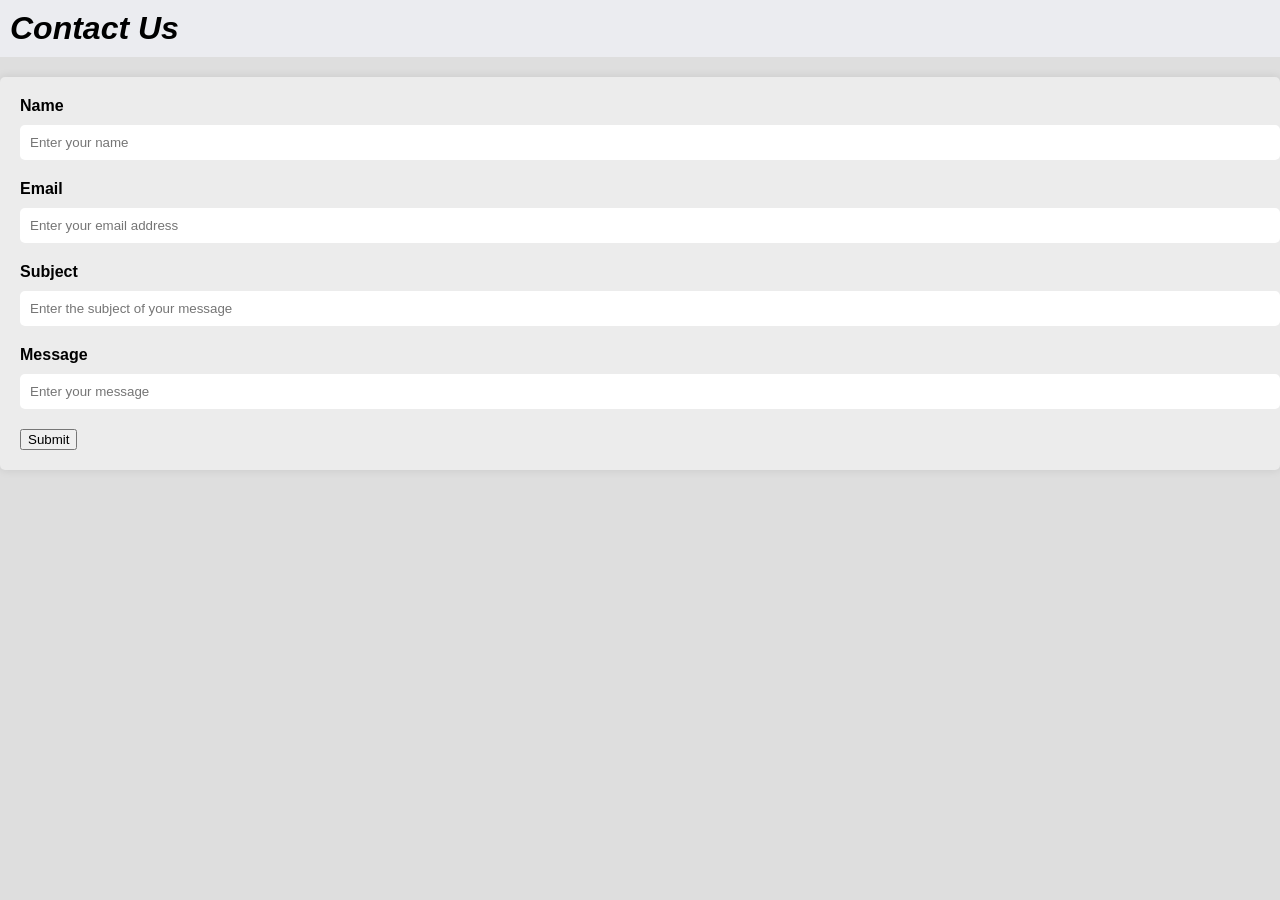
==== Web 4.html @ 01e3fc35 "all files commited" ====
<!DOCTYPE html>
<html>
<head>
	<title>Contact Us</title>
	<style>
		body {
			font-family: Arial, sans-serif;
			background-color: #DEDEDE;
		}
		body{
			background-image:url("image9.webp");
			background-size:cover;
			font-family:'Segoe UI',Tahoma,Geneva,Verdana,sans-serif;
			color:black;
			margin:0;
			padding:0;
			}

		header {
			background-color:#EBECF0;
			color: #000000;
			padding: 10px;
		}

		h1 {
			margin: 0;
		}

		form {
			background-color: #ECECEC;
			padding: 20px;
			border-radius: 5px;
			box-shadow: 0 0 10px rgba(0,0,0,0.1);
			margin-top: 20px;
		}

		label {
			display: block;
			margin-bottom: 10px;
			font-weight: bold;
		}

		input[type="text"],
		input[type="email"],
		textarea {
			width: 100%;
			padding: 10px;
			border: none;
			border-radius: 5px;
			margin-bottom: 20px;
		}

		input[type="submit"] {
			background-color: #333;
			color: #fff;
			padding: 10px 20px;
			border: none;
			border-radius: 5px;
			cursor: pointer;
		}

		input[type="submit"]:hover {
			background-color: #666;
		}

	</style>
</head>
<body>
	<header>
		<h1><i>Contact Us</i></h1>
	</header>
	<div class="container">
		<form>
			<label for="name">Name</label>
			<input type="text" id="name" name="name" placeholder="Enter your name">

			<label for="email">Email</label>
			<input type="email" id="email" name="email" placeholder="Enter your email address">

			<label for="subject">Subject</label>
			<input type="text" id="subject" name="subject" placeholder="Enter the subject of your message">

			<label for="message">Message</label>
			<input type="text" id="message" name="message" placeholder="Enter your message"></textarea>
			
			<br>
			<button type="button"
			onclick="document.getElementById('id1').style.color='red'">
			Submit</button>
		</form>
	</div>
</body>
</html>
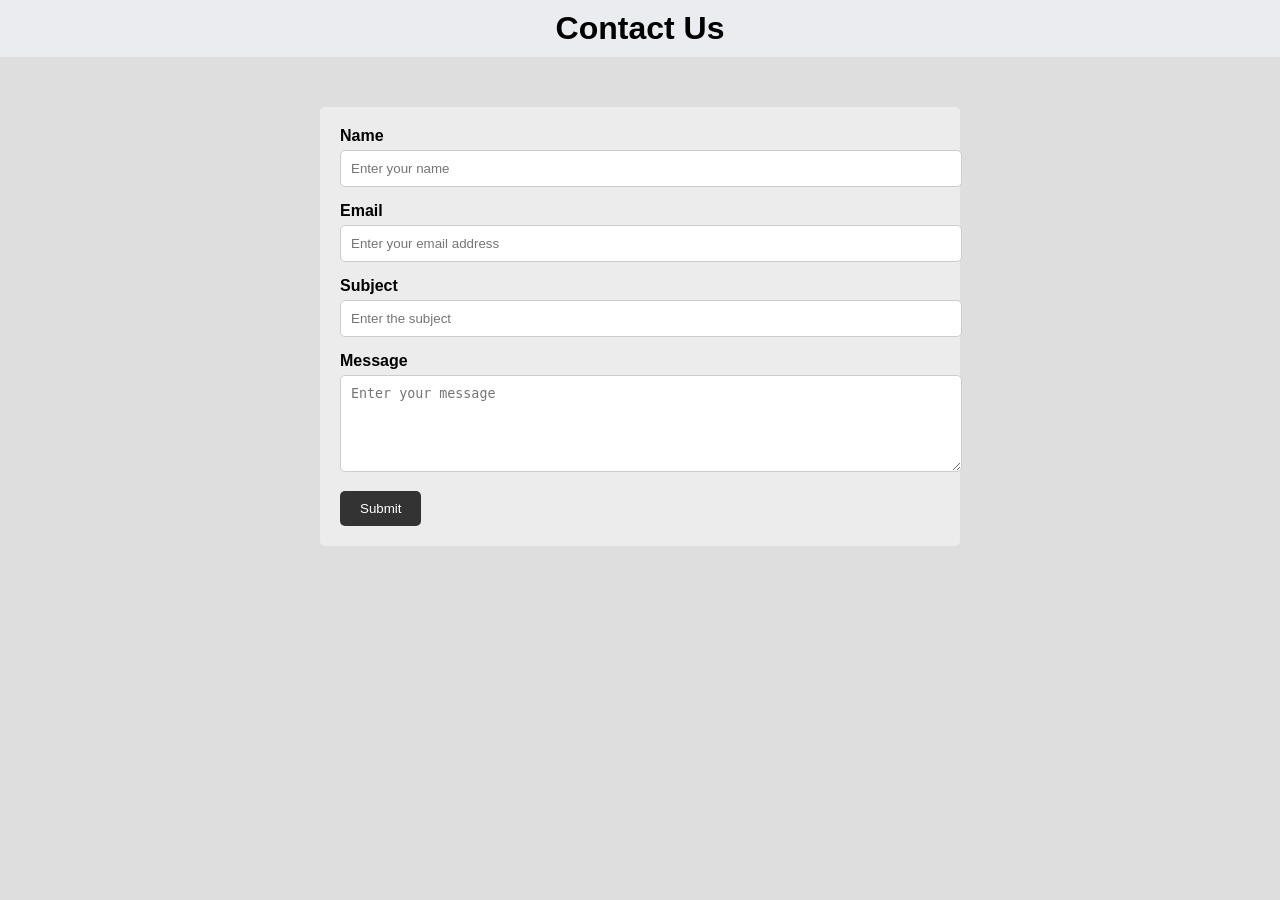
==== commit e1581d76: "simple web page" ====
--- a/Web 4.html
+++ b/Web 4.html
@@ -6,37 +6,33 @@
 		body {
 			font-family: Arial, sans-serif;
 			background-color: #DEDEDE;
+			color: black;
+			margin: 0;
+			padding: 0;
 		}
-		body{
-			background-image:url("image9.webp");
-			background-size:cover;
-			font-family:'Segoe UI',Tahoma,Geneva,Verdana,sans-serif;
-			color:black;
-			margin:0;
-			padding:0;
-			}
 
 		header {
-			background-color:#EBECF0;
+			background-color: #EBECF0;
 			color: #000000;
 			padding: 10px;
+			text-align: center;
 		}
 
 		h1 {
 			margin: 0;
 		}
 
-		form {
+		.container {
+			max-width: 600px;
+			margin: 50px auto;
+			padding: 20px;
 			background-color: #ECECEC;
-			padding: 20px;
 			border-radius: 5px;
-			box-shadow: 0 0 10px rgba(0,0,0,0.1);
-			margin-top: 20px;
 		}
 
 		label {
 			display: block;
-			margin-bottom: 10px;
+			margin-bottom: 5px;
 			font-weight: bold;
 		}
 
@@ -45,14 +41,14 @@
 		textarea {
 			width: 100%;
 			padding: 10px;
-			border: none;
+			margin-bottom: 15px;
+			border: 1px solid #ccc;
 			border-radius: 5px;
-			margin-bottom: 20px;
 		}
 
 		input[type="submit"] {
 			background-color: #333;
-			color: #fff;
+			color: white;
 			padding: 10px 20px;
 			border: none;
 			border-radius: 5px;
@@ -60,15 +56,16 @@
 		}
 
 		input[type="submit"]:hover {
-			background-color: #666;
+			background-color: #555;
 		}
 
 	</style>
 </head>
 <body>
 	<header>
-		<h1><i>Contact Us</i></h1>
+		<h1>Contact Us</h1>
 	</header>
+
 	<div class="container">
 		<form>
 			<label for="name">Name</label>
@@ -78,16 +75,15 @@
 			<input type="email" id="email" name="email" placeholder="Enter your email address">
 
 			<label for="subject">Subject</label>
-			<input type="text" id="subject" name="subject" placeholder="Enter the subject of your message">
+			<input type="text" id="subject" name="subject" placeholder="Enter the subject">
 
 			<label for="message">Message</label>
-			<input type="text" id="message" name="message" placeholder="Enter your message"></textarea>
-			
-			<br>
-			<button type="button"
-			onclick="document.getElementById('id1').style.color='red'">
-			Submit</button>
+			<textarea id="message" name="message" rows="5" placeholder="Enter your message"></textarea>
+
+			<input type="submit" value="Submit">
 		</form>
 	</div>
 </body>
 </html>
+
+
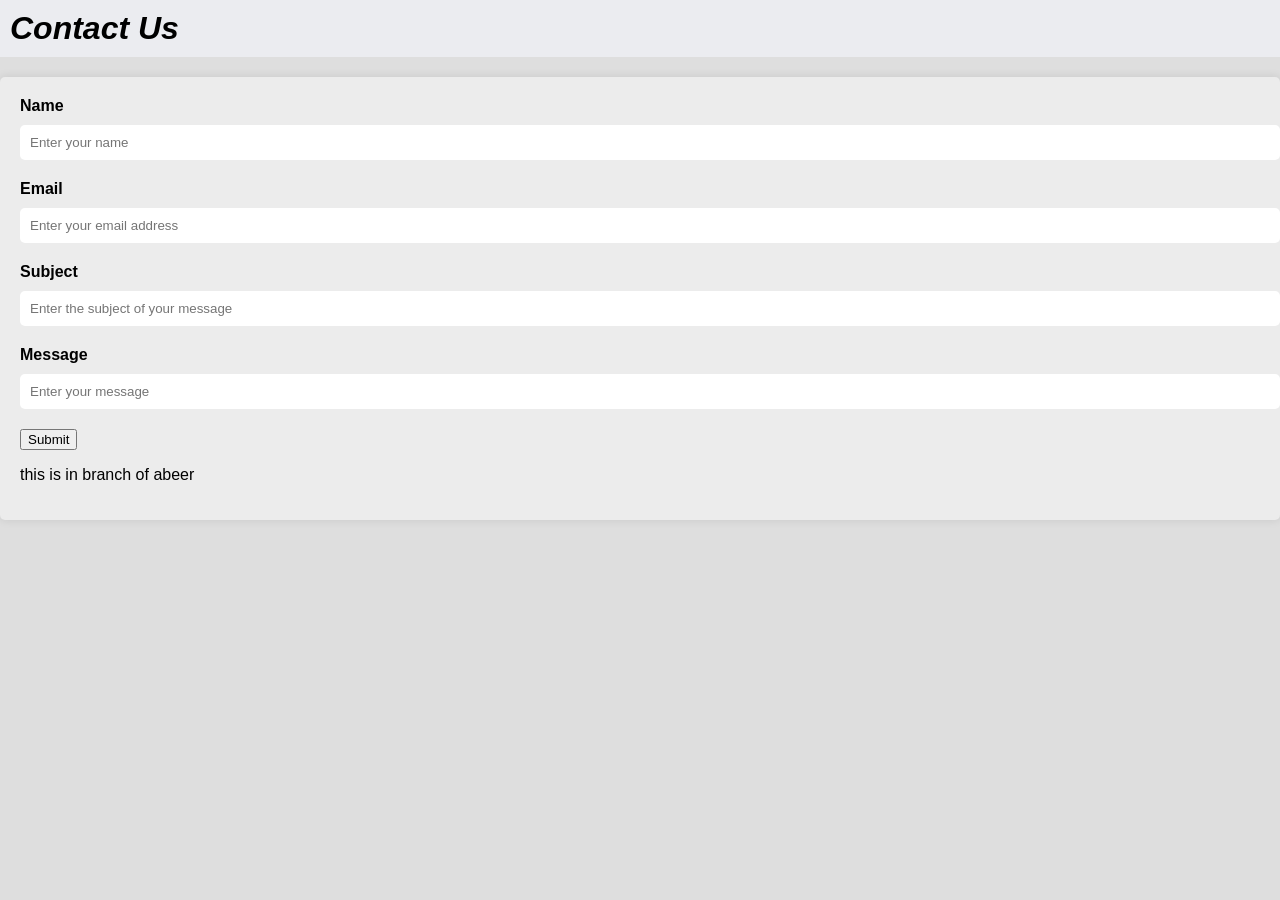
==== commit 6a272bfd: "new para" ====
--- a/Web 4.html
+++ b/Web 4.html
@@ -6,33 +6,37 @@
 		body {
 			font-family: Arial, sans-serif;
 			background-color: #DEDEDE;
-			color: black;
-			margin: 0;
-			padding: 0;
 		}
+		body{
+			background-image:url("image9.webp");
+			background-size:cover;
+			font-family:'Segoe UI',Tahoma,Geneva,Verdana,sans-serif;
+			color:black;
+			margin:0;
+			padding:0;
+			}
 
 		header {
-			background-color: #EBECF0;
+			background-color:#EBECF0;
 			color: #000000;
 			padding: 10px;
-			text-align: center;
 		}
 
 		h1 {
 			margin: 0;
 		}
 
-		.container {
-			max-width: 600px;
-			margin: 50px auto;
+		form {
+			background-color: #ECECEC;
 			padding: 20px;
-			background-color: #ECECEC;
 			border-radius: 5px;
+			box-shadow: 0 0 10px rgba(0,0,0,0.1);
+			margin-top: 20px;
 		}
 
 		label {
 			display: block;
-			margin-bottom: 5px;
+			margin-bottom: 10px;
 			font-weight: bold;
 		}
 
@@ -41,14 +45,14 @@
 		textarea {
 			width: 100%;
 			padding: 10px;
-			margin-bottom: 15px;
-			border: 1px solid #ccc;
+			border: none;
 			border-radius: 5px;
+			margin-bottom: 20px;
 		}
 
 		input[type="submit"] {
 			background-color: #333;
-			color: white;
+			color: #fff;
 			padding: 10px 20px;
 			border: none;
 			border-radius: 5px;
@@ -56,16 +60,15 @@
 		}
 
 		input[type="submit"]:hover {
-			background-color: #555;
+			background-color: #666;
 		}
 
 	</style>
 </head>
 <body>
 	<header>
-		<h1>Contact Us</h1>
+		<h1><i>Contact Us</i></h1>
 	</header>
-
 	<div class="container">
 		<form>
 			<label for="name">Name</label>
@@ -75,15 +78,17 @@
 			<input type="email" id="email" name="email" placeholder="Enter your email address">
 
 			<label for="subject">Subject</label>
-			<input type="text" id="subject" name="subject" placeholder="Enter the subject">
+			<input type="text" id="subject" name="subject" placeholder="Enter the subject of your message">
 
 			<label for="message">Message</label>
-			<textarea id="message" name="message" rows="5" placeholder="Enter your message"></textarea>
-
-			<input type="submit" value="Submit">
+			<input type="text" id="message" name="message" placeholder="Enter your message"></textarea>
+			
+			<br>
+			<button type="button"
+			onclick="document.getElementById('id1').style.color='red'">
+			Submit</button>
+		<p>this is in branch of abeer</p>	
 		</form>
 	</div>
 </body>
 </html>
-
-
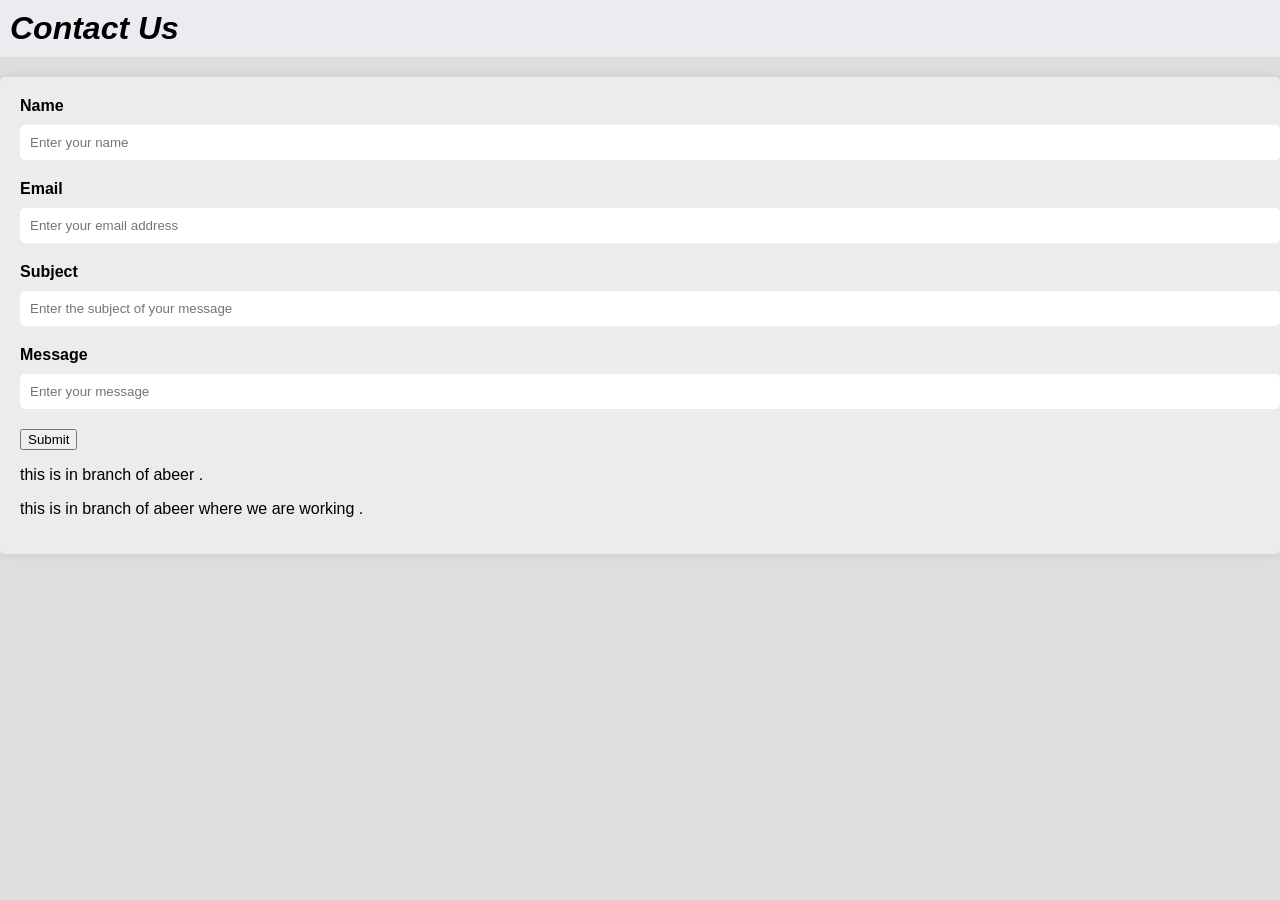
==== commit ecc8c78b: "new line" ====
--- a/Web 4.html
+++ b/Web 4.html
@@ -87,7 +87,8 @@
 			<button type="button"
 			onclick="document.getElementById('id1').style.color='red'">
 			Submit</button>
-		<p>this is in branch of abeer</p>	
+		<p>this is in branch of abeer .</p>	
+		<p>this is in branch of abeer where we are working .</p>	
 		</form>
 	</div>
 </body>
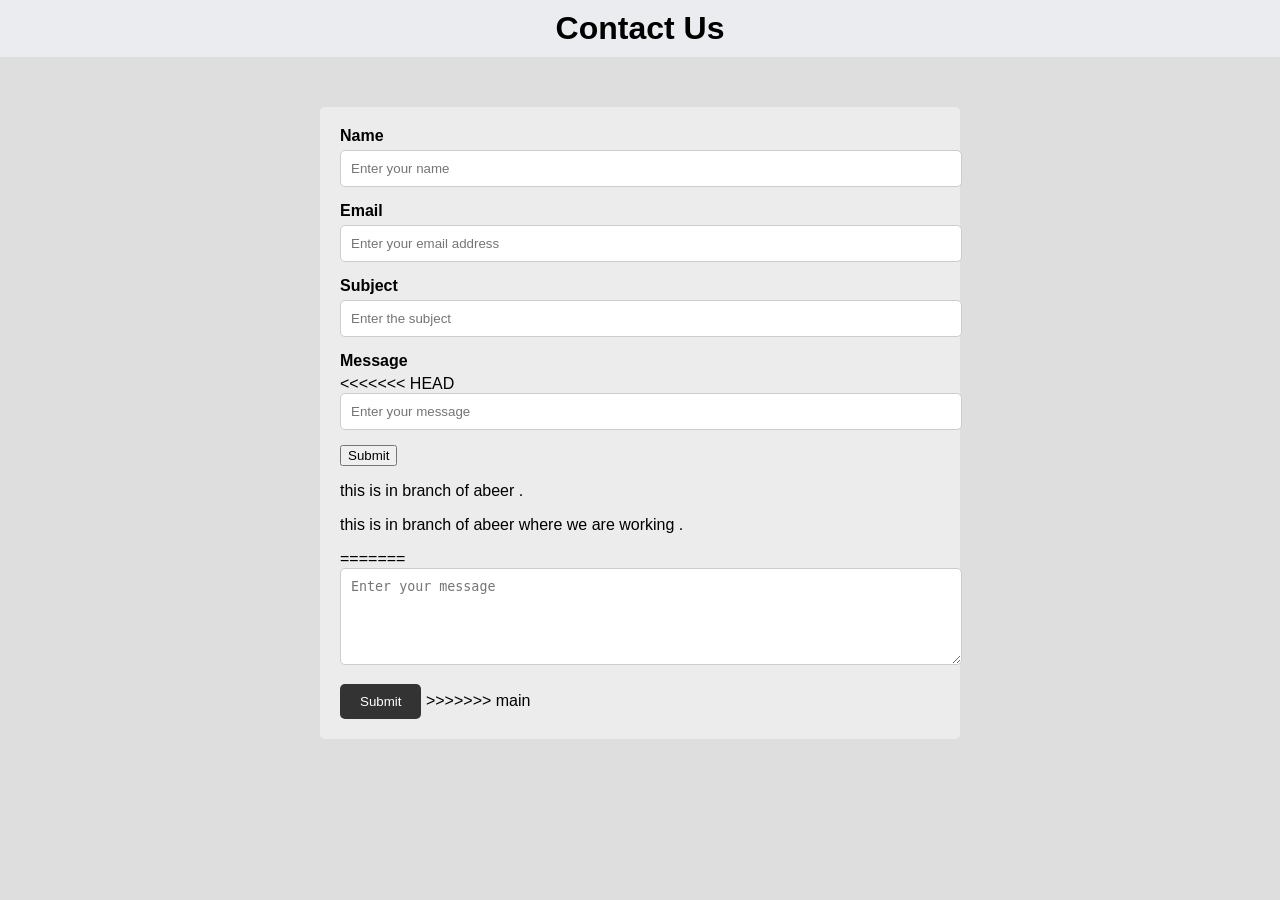
==== commit 61a88e4a: "new feature" ====
--- a/Web 4.html
+++ b/Web 4.html
@@ -6,37 +6,33 @@
 		body {
 			font-family: Arial, sans-serif;
 			background-color: #DEDEDE;
+			color: black;
+			margin: 0;
+			padding: 0;
 		}
-		body{
-			background-image:url("image9.webp");
-			background-size:cover;
-			font-family:'Segoe UI',Tahoma,Geneva,Verdana,sans-serif;
-			color:black;
-			margin:0;
-			padding:0;
-			}
 
 		header {
-			background-color:#EBECF0;
+			background-color: #EBECF0;
 			color: #000000;
 			padding: 10px;
+			text-align: center;
 		}
 
 		h1 {
 			margin: 0;
 		}
 
-		form {
+		.container {
+			max-width: 600px;
+			margin: 50px auto;
+			padding: 20px;
 			background-color: #ECECEC;
-			padding: 20px;
 			border-radius: 5px;
-			box-shadow: 0 0 10px rgba(0,0,0,0.1);
-			margin-top: 20px;
 		}
 
 		label {
 			display: block;
-			margin-bottom: 10px;
+			margin-bottom: 5px;
 			font-weight: bold;
 		}
 
@@ -45,14 +41,14 @@
 		textarea {
 			width: 100%;
 			padding: 10px;
-			border: none;
+			margin-bottom: 15px;
+			border: 1px solid #ccc;
 			border-radius: 5px;
-			margin-bottom: 20px;
 		}
 
 		input[type="submit"] {
 			background-color: #333;
-			color: #fff;
+			color: white;
 			padding: 10px 20px;
 			border: none;
 			border-radius: 5px;
@@ -60,15 +56,16 @@
 		}
 
 		input[type="submit"]:hover {
-			background-color: #666;
+			background-color: #555;
 		}
 
 	</style>
 </head>
 <body>
 	<header>
-		<h1><i>Contact Us</i></h1>
+		<h1>Contact Us</h1>
 	</header>
+
 	<div class="container">
 		<form>
 			<label for="name">Name</label>
@@ -78,9 +75,10 @@
 			<input type="email" id="email" name="email" placeholder="Enter your email address">
 
 			<label for="subject">Subject</label>
-			<input type="text" id="subject" name="subject" placeholder="Enter the subject of your message">
+			<input type="text" id="subject" name="subject" placeholder="Enter the subject">
 
 			<label for="message">Message</label>
+<<<<<<< HEAD
 			<input type="text" id="message" name="message" placeholder="Enter your message"></textarea>
 			
 			<br>
@@ -89,7 +87,14 @@
 			Submit</button>
 		<p>this is in branch of abeer .</p>	
 		<p>this is in branch of abeer where we are working .</p>	
+=======
+			<textarea id="message" name="message" rows="5" placeholder="Enter your message"></textarea>
+
+			<input type="submit" value="Submit">
+>>>>>>> main
 		</form>
 	</div>
 </body>
 </html>
+
+
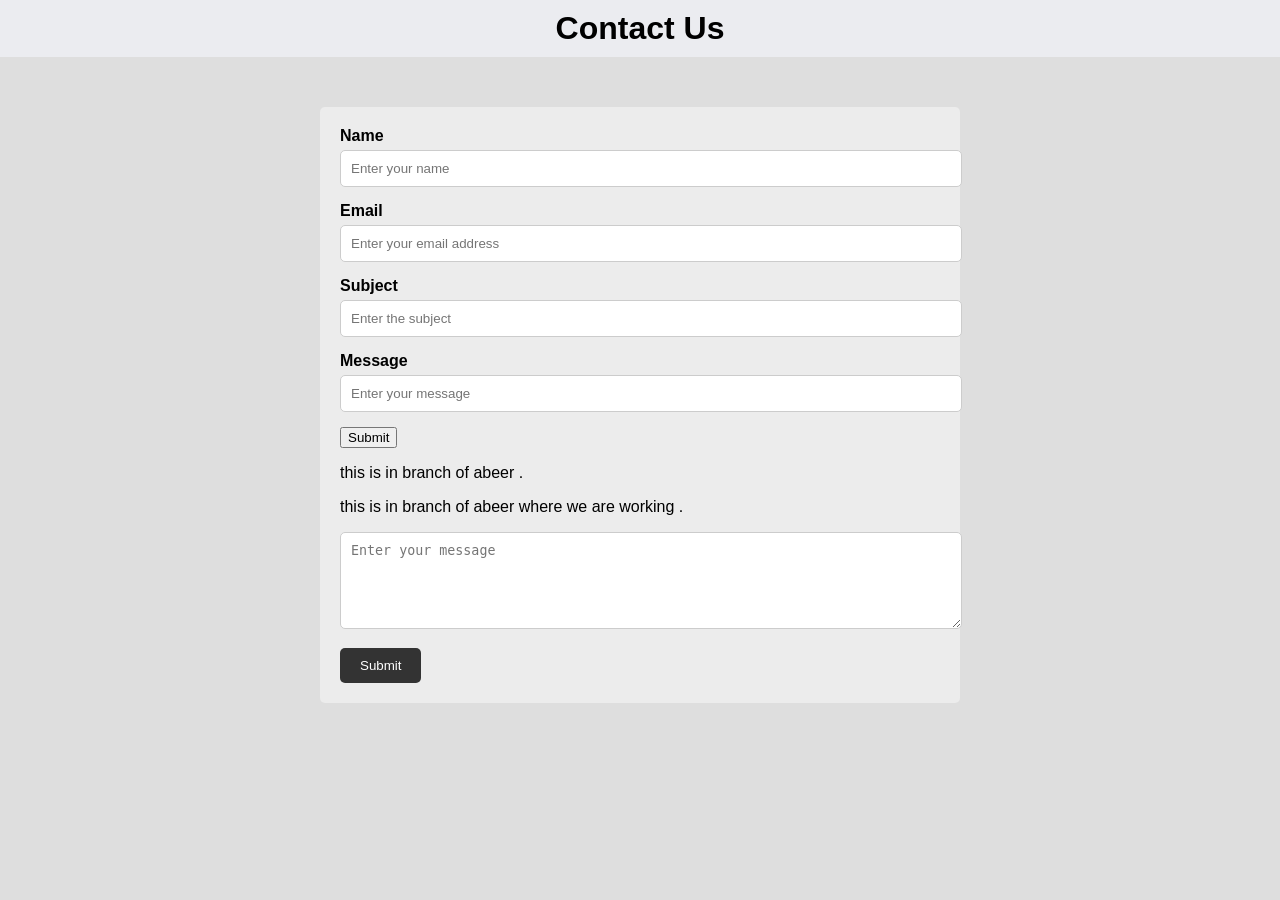
==== commit 8c0b1c24: "hover button" ====
--- a/Web 4.html
+++ b/Web 4.html
@@ -78,7 +78,6 @@
 			<input type="text" id="subject" name="subject" placeholder="Enter the subject">
 
 			<label for="message">Message</label>
-<<<<<<< HEAD
 			<input type="text" id="message" name="message" placeholder="Enter your message"></textarea>
 			
 			<br>
@@ -86,12 +85,12 @@
 			onclick="document.getElementById('id1').style.color='red'">
 			Submit</button>
 		<p>this is in branch of abeer .</p>	
-		<p>this is in branch of abeer where we are working .</p>	
-=======
+		<p>this is in branch of abeer where we are working .</p>
+	
+
 			<textarea id="message" name="message" rows="5" placeholder="Enter your message"></textarea>
 
 			<input type="submit" value="Submit">
->>>>>>> main
 		</form>
 	</div>
 </body>
